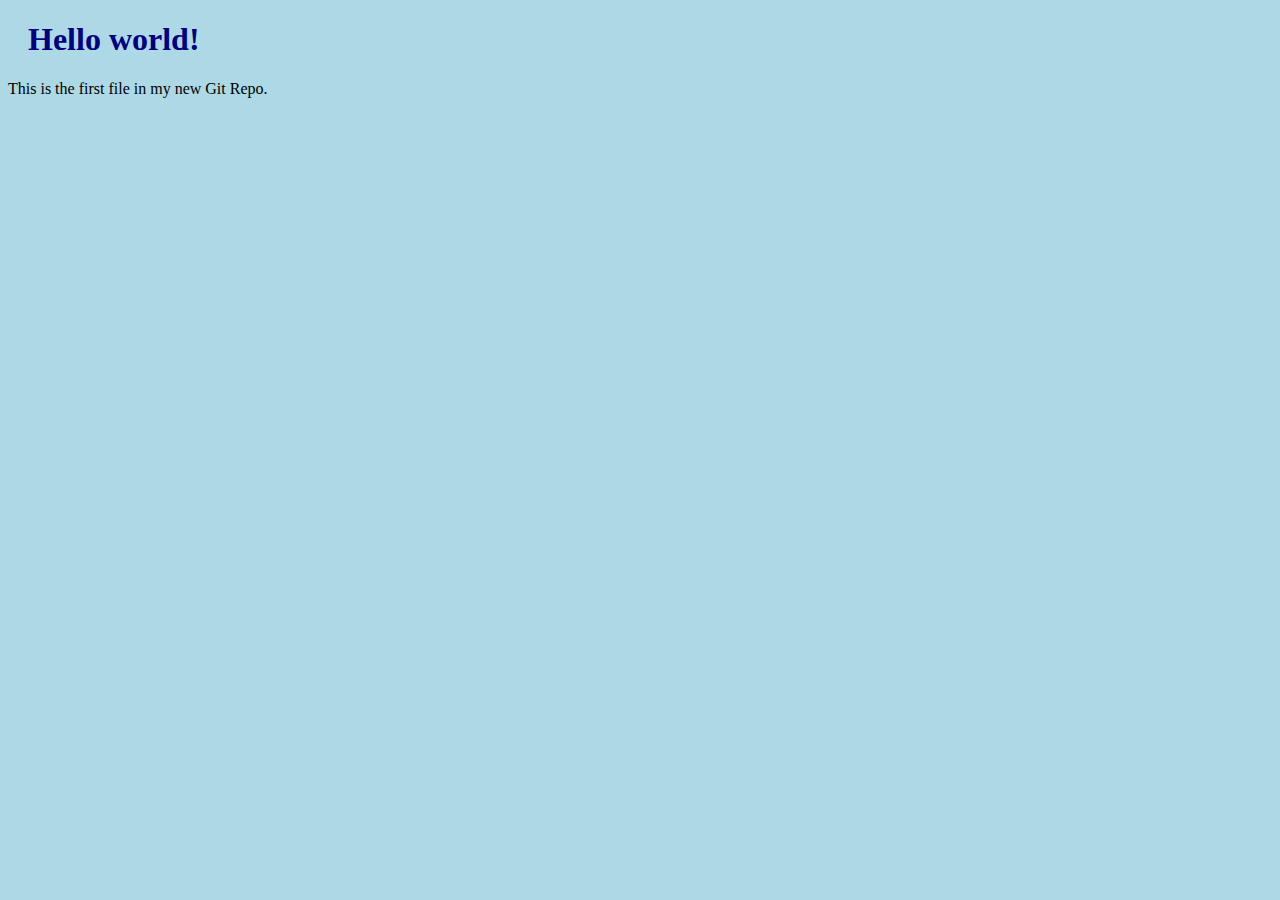
==== AULA 2/index.html @ 24b4dbf0 "organizando arquivos em pastas" ====
<!DOCTYPE html>
<html>
	<head>
		<title>Hello World!</title>
		<link rel="stylesheet" href="bluestyle.css">
	</head>
	<body>
		<h1>Hello world!</h1>
		<p>This is the first file in my new Git Repo.</p>
	</body>
</html>
---- AULA 2/bluestyle.css ----
body {
	background-color: lightblue;
}

h1 {
	color: navy;
	margin-left: 20px;
}
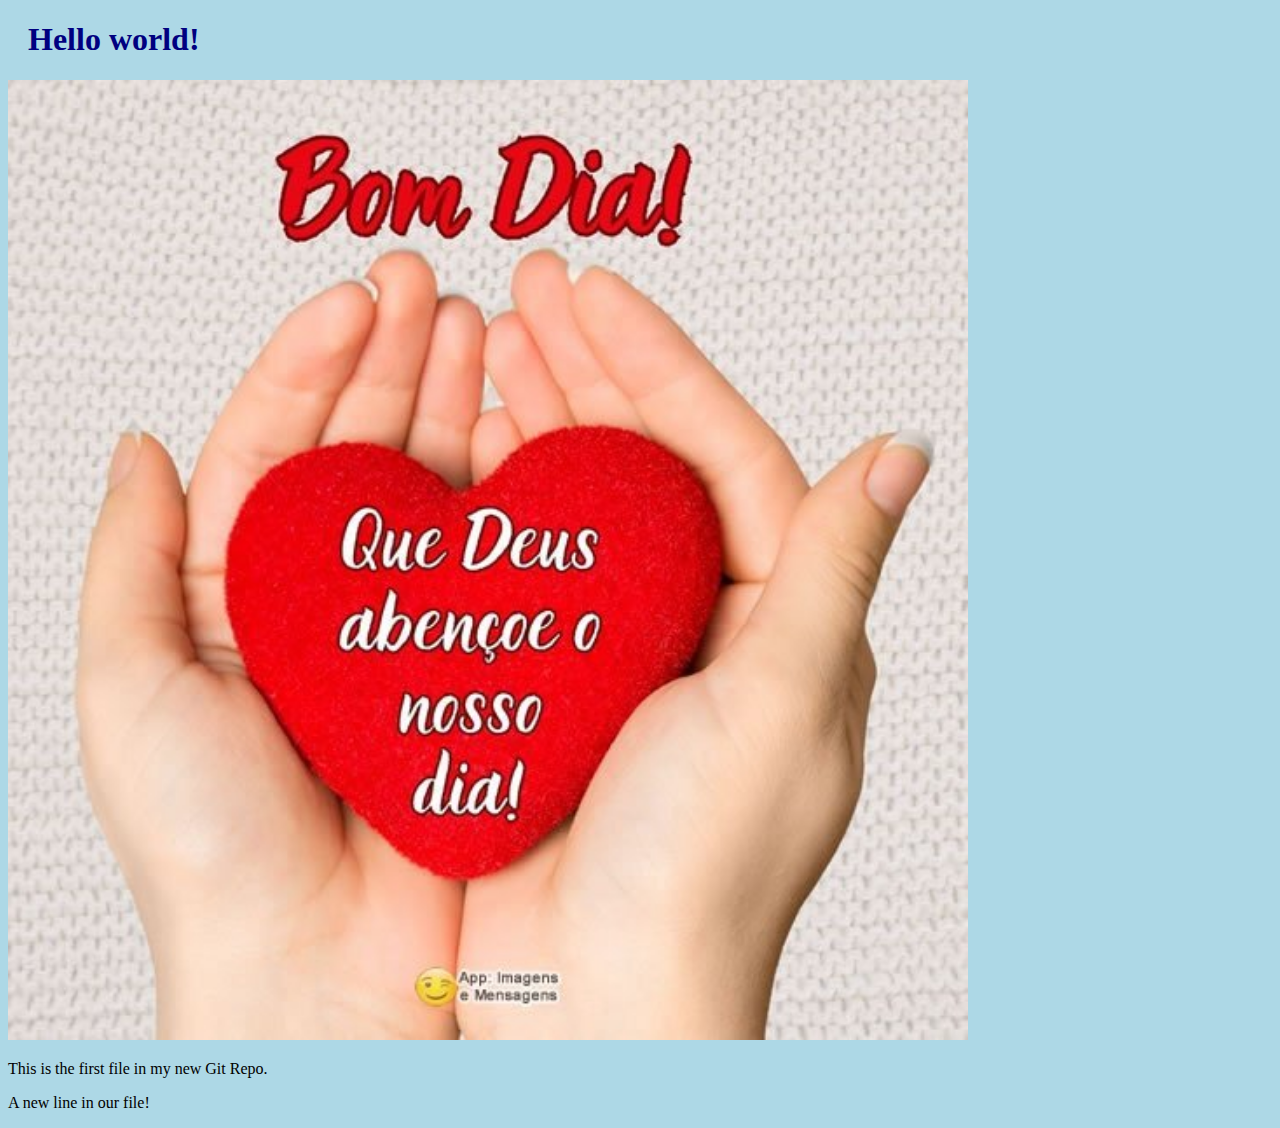
==== commit c3644437: "adicionando uma imagem na pagina web" ====
--- a/AULA 2/index.html
+++ b/AULA 2/index.html
@@ -1,11 +1,16 @@
 <!DOCTYPE html>
 <html>
-	<head>
-		<title>Hello World!</title>
-		<link rel="stylesheet" href="bluestyle.css">
-	</head>
-	<body>
-		<h1>Hello world!</h1>
-		<p>This is the first file in my new Git Repo.</p>
-	</body>
+<head>
+<title>Hello World!</title>
+<link rel="stylesheet" href="bluestyle.css">
+</head>
+<body>
+
+<h1>Hello world!</h1>
+<div><img src="./public/bom_dia.jpg" alt="Hello World from Space"
+style="width:100%;max-width:960px"></div>
+<p>This is the first file in my new Git Repo.</p>
+<p>A new line in our file!</p>
+
+</body>
 </html>--- a/AULA 2/bluestyle.css
+++ b/AULA 2/bluestyle.css
@@ -5,4 +5,5 @@
 h1 {
 	color: navy;
 	margin-left: 20px;
+
 }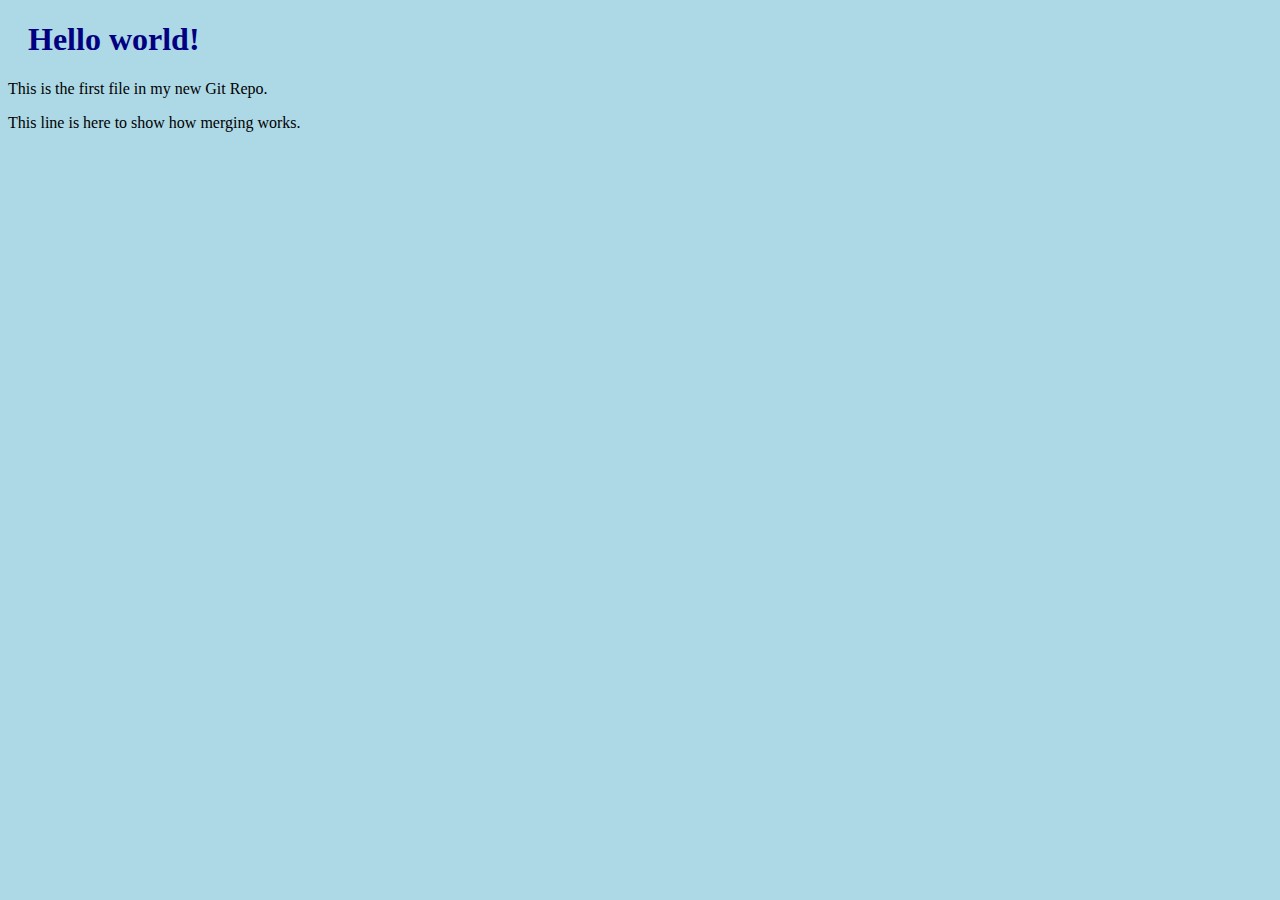
==== commit 5effeef2: "atualizando index.html" ====
--- a/AULA 2/index.html
+++ b/AULA 2/index.html
@@ -7,10 +7,8 @@
 <body>
 
 <h1>Hello world!</h1>
-<div><img src="./public/bom_dia.jpg" alt="Hello World from Space"
-style="width:100%;max-width:960px"></div>
 <p>This is the first file in my new Git Repo.</p>
-<p>A new line in our file!</p>
+<p>This line is here to show how merging works.</p>
 
 </body>
 </html>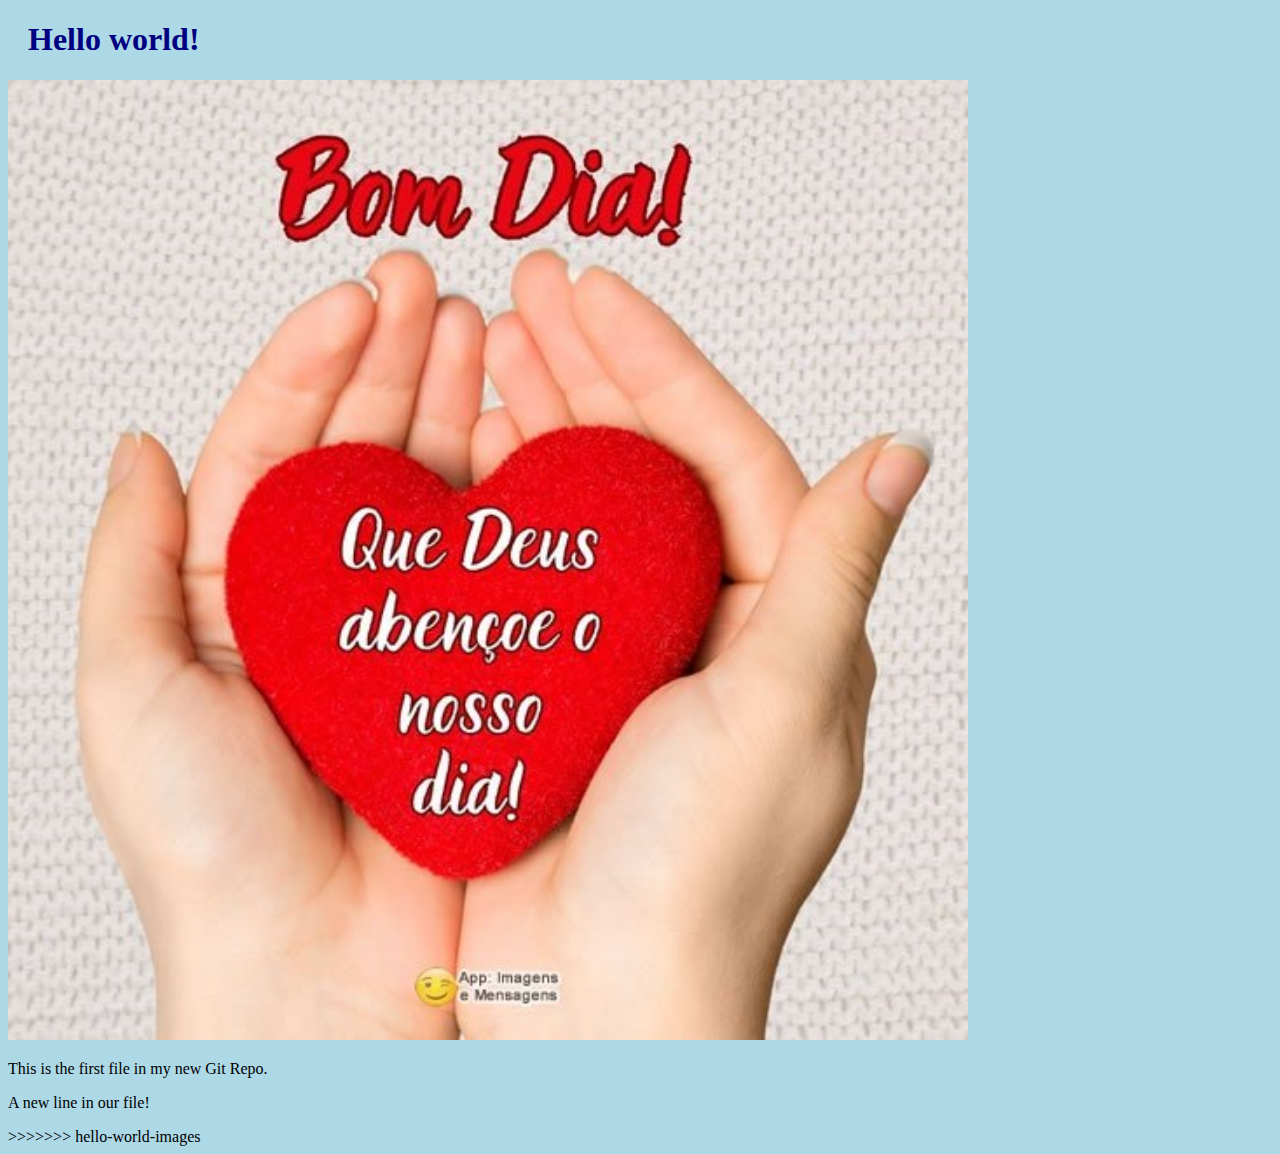
==== commit bc97f38f: "consertando conflito" ====
--- a/AULA 2/index.html
+++ b/AULA 2/index.html
@@ -7,8 +7,11 @@
 <body>
 
 <h1>Hello world!</h1>
+<div><img src="./public/bom_dia.jpg" alt="Hello World from Space"
+style="width:100%;max-width:960px"></div>
 <p>This is the first file in my new Git Repo.</p>
-<p>This line is here to show how merging works.</p>
+<p>A new line in our file!</p>
+>>>>>>> hello-world-images
 
 </body>
 </html>